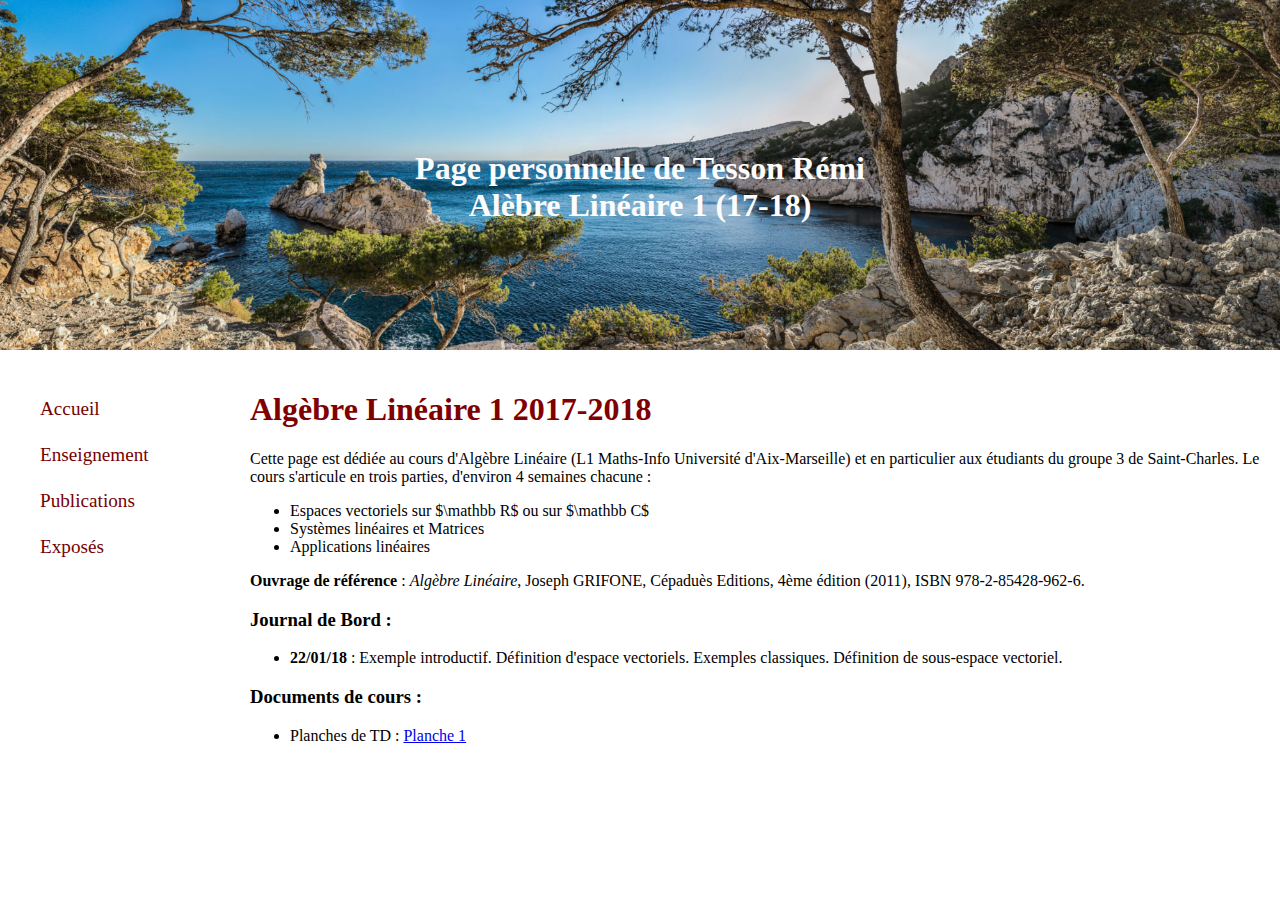
==== algebre.html @ c45af8a7 "Update algebre.html" ====
<html>
  <head>
    <meta charset="utf-8" />
    <link rel="stylesheet" href="style.css" />
    <title> Tesson Rémi </title>
    
    <script type="text/x-mathjax-config">
      MathJax.Hub.Config({tex2jax: {inlineMath: [['$','$'], ['\\(','\\)']]}});
    </script>
    <script type="text/javascript"
      src="http://cdn.mathjax.org/mathjax/latest/MathJax.js?config=TeX-AMS-MML_HTMLorMML">
    </script>
  </head>
  
  <body>
  
  <header class="header_img"> Page personnelle de Tesson Rémi <br/>
  Alèbre Linéaire 1 (17-18)
  </header>
  
  <nav>
    <ul>
        <li><a href="index.html">Accueil</a></li>
        <li><a href="enseignement.html">Enseignement</a></li>
        <li><a href="publi.html">Publications</a></li>
        <li><a href="exposes.html">Exposés</a></li>
   </ul>
   
</nav>


<section>
<h1>  Algèbre Linéaire 1 2017-2018  </h1>
Cette page est dédiée au cours d'Algèbre Linéaire (L1 Maths-Info Université d'Aix-Marseille)
et en particulier aux étudiants du groupe 3 de Saint-Charles. 
Le cours s'articule en trois parties, d'environ 4 semaines chacune :
  
<ul>
<li> Espaces vectoriels sur $\mathbb R$ ou sur $\mathbb C$ </li>
<li> Systèmes linéaires et Matrices </li>
<li> Applications linéaires </li>
</ul>
  <strong>Ouvrage de référence</strong> :  <em>Algèbre Linéaire</em>, Joseph GRIFONE, Cépaduès Editions, 4ème édition (2011), ISBN 978-2-85428-962-6.

  <h3> Journal de Bord :</h3>
  <ul>
    <li> <strong> 22/01/18 </strong> : Exemple introductif. Définition d'espace vectoriels. Exemples classiques.
      Définition de sous-espace vectoriel.</li>
  </ul>
  
 <h3> Documents de cours :</h3>
		<ul>
			<li> Planches de TD :  <a href="documents/algebre/planche1.pdf" class="btn btn-info btn-xs" role="button">Planche 1</a></li> 
		</ul>

</section>
</body>
</html>
---- style.css ----
header
{
    font-size: 2em;
    text-align: center;
    font-weight: bold;
    margin-bottom : 20px;
}

.header_img
{
   background: url('Images/algebre_fond.jpg');
   background-size: cover;
   height: 200px;
   padding-top:150px;
   color: #FDFCFC;
}

/* Corps */

body
{
 margin: 0;
}

/* Navigation */

nav
{
    display: inline-block;
    width: 640px;
    vertical-align: top;
    line-height:45px; 
    background-color: black;
}

nav ul
{
    list-style-type: none;
    position: absolute;
}



nav a
{
    font-size: 1.2em;
    color: #760001;
    padding-bottom: 12px;
    text-decoration: none;
}

nav a:hover
{
    color: #760001;
    border-bottom: 3px solid #760001;
}


section
{
    margin-left: 250px;
}


h1,h2,h4
{
    color: #800000
}

h5
{
font-size: 0.9em;
}

p
{
    color: #333333
}

.mail
{
    background: url(Icone/icone_mail.png) no-repeat 0em 0em;
    padding-left: 25px;
    color: #0099FF
}

.url
{
  color: #0000CC;
 /*background: url(navigateur-terre-internet-world-icone-5531-16.png) no-repeat 0em 0em;*/
 /*padding-left: 20px;*/
}

.url a:visited /* Quand le visiteur a dÃ©jÃ  vu la page concernÃ©e */
{
 color: #0000CC
}

.prog
{
  color: #0000CC;
  /*background: url(Adobe-PDF-Document-icon.png) no-repeat 0em 0em;*/
  padding-left: 5px;
}

.pdf
{
  color: #0000CC;
  background: url(Icone/icone_pdf.png) no-repeat 0em 0em;
  padding-left: 25px;
}
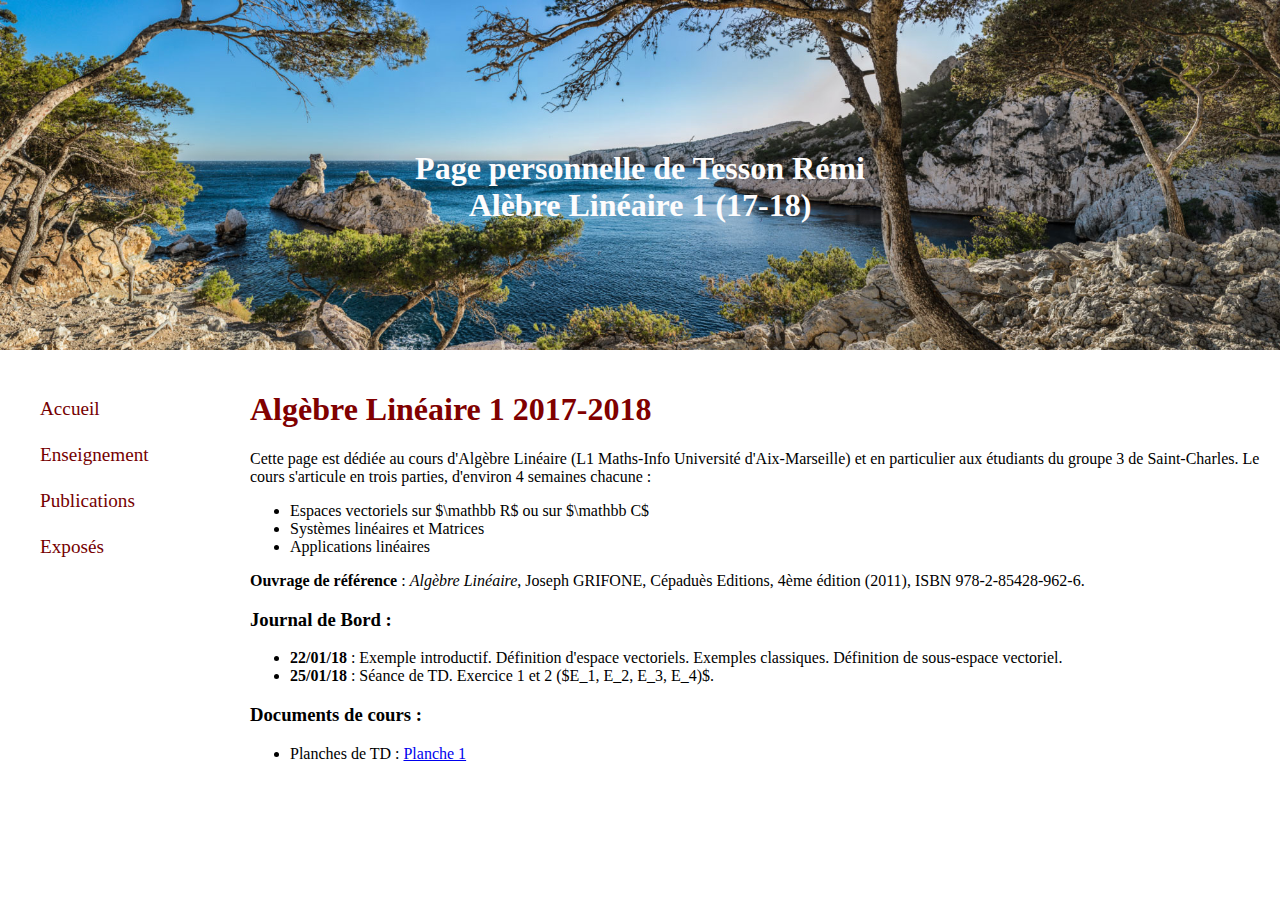
==== commit 2f197162: "Update algebre.html" ====
--- a/algebre.html
+++ b/algebre.html
@@ -46,6 +46,7 @@
   <ul>
     <li> <strong> 22/01/18 </strong> : Exemple introductif. Définition d'espace vectoriels. Exemples classiques.
       Définition de sous-espace vectoriel.</li>
+    <li> <strong> 25/01/18 </strong> : Séance de TD. Exercice 1 et 2 ($E_1, E_2, E_3, E_4)$.</li>
   </ul>
   
  <h3> Documents de cours :</h3>
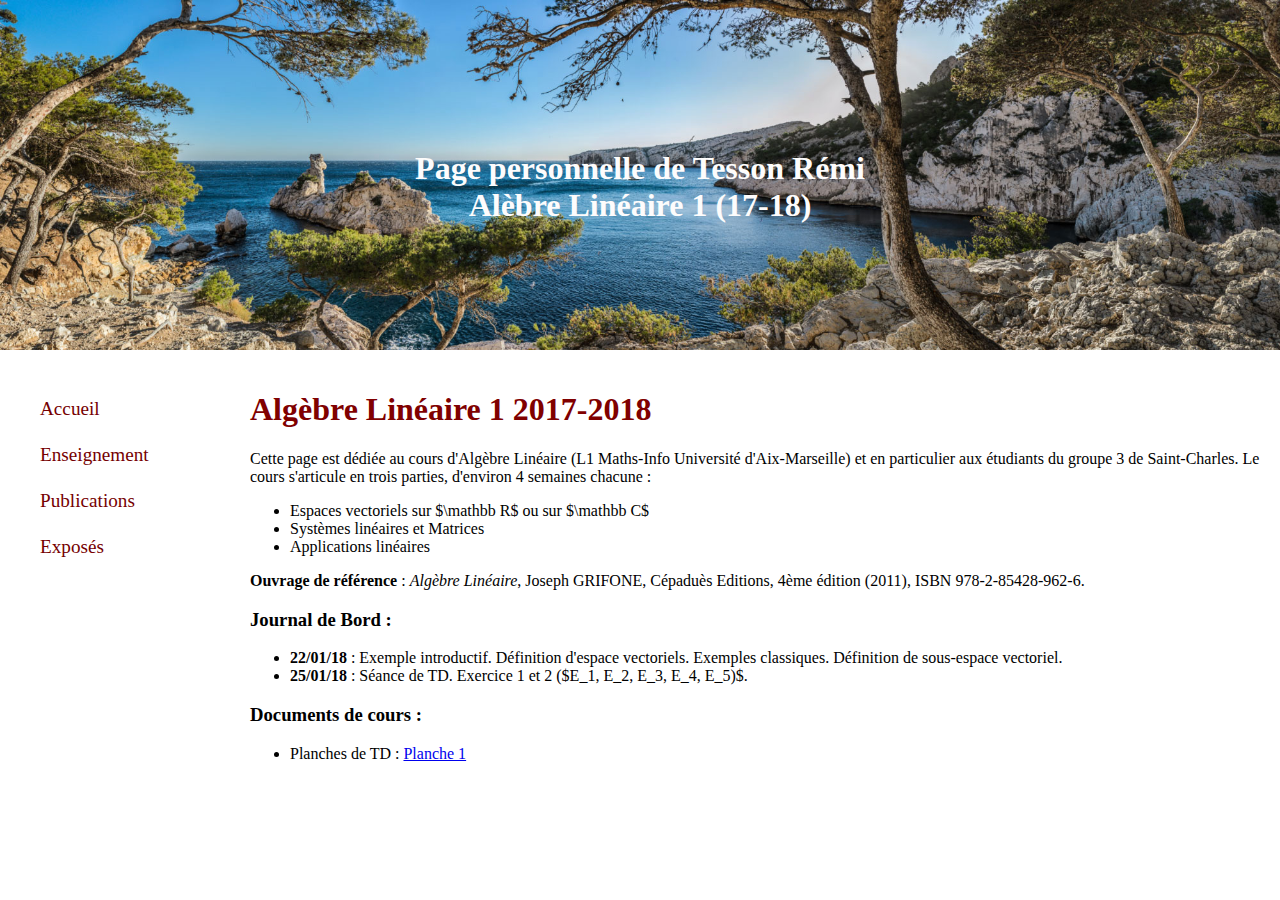
==== commit 5b2bf117: "Update algebre.html" ====
--- a/algebre.html
+++ b/algebre.html
@@ -46,7 +46,7 @@
   <ul>
     <li> <strong> 22/01/18 </strong> : Exemple introductif. Définition d'espace vectoriels. Exemples classiques.
       Définition de sous-espace vectoriel.</li>
-    <li> <strong> 25/01/18 </strong> : Séance de TD. Exercice 1 et 2 ($E_1, E_2, E_3, E_4)$.</li>
+    <li> <strong> 25/01/18 </strong> : Séance de TD. Exercice 1 et 2 ($E_1, E_2, E_3, E_4, E_5)$.</li>
   </ul>
   
  <h3> Documents de cours :</h3>
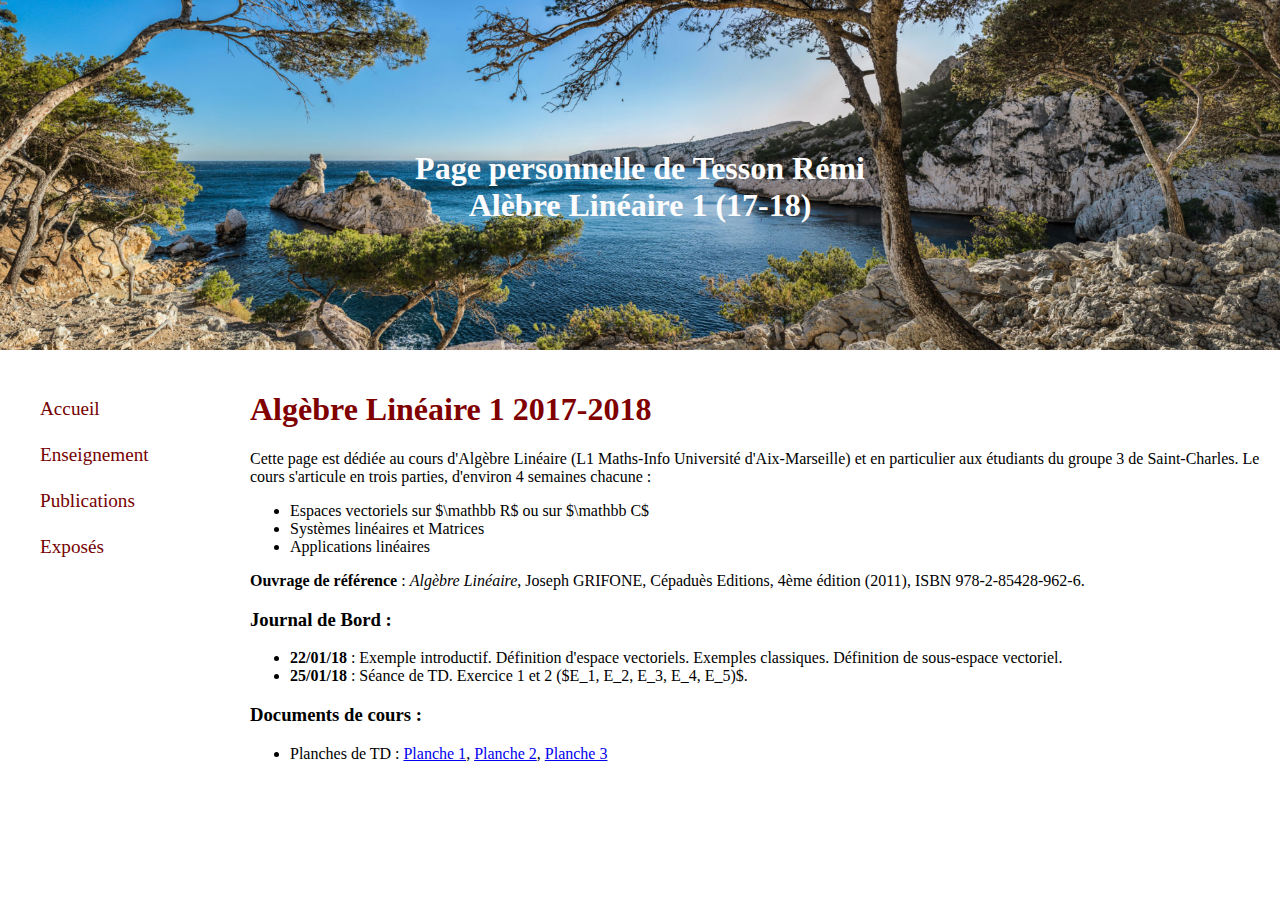
==== commit f93794a1: "Update algebre.html" ====
--- a/algebre.html
+++ b/algebre.html
@@ -51,9 +51,15 @@
   
  <h3> Documents de cours :</h3>
 		<ul>
-			<li> Planches de TD :  <a href="documents/algebre/planche1.pdf" class="btn btn-info btn-xs" role="button">Planche 1</a></li> 
+			<li> Planches de TD :  <a href="documents/algebre/planche1.pdf" class="btn btn-info btn-xs" role="button">Planche 1</a>, <a href="documents/algebre/planche1.pdf" class="btn btn-info btn-xs" role="button">Planche 2</a>, <a href="documents/algebre/planche1.pdf" class="btn btn-info btn-xs" role="button">Planche 3</a></li> 
+			
 		</ul>
 
 </section>
 </body>
+	
+<footer>
+	
+</footer>
+
 </html>
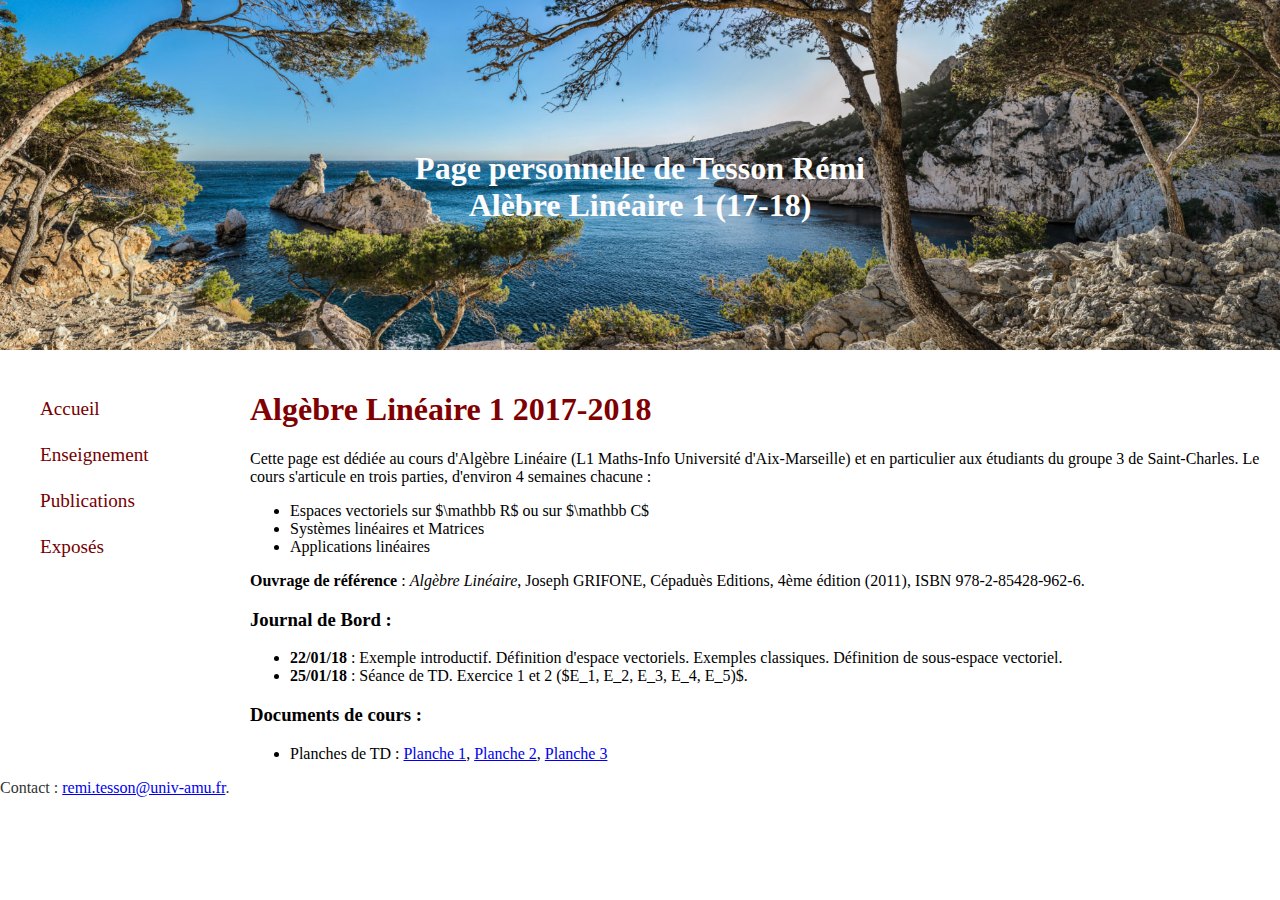
==== commit 83465f42: "Update algebre.html" ====
--- a/algebre.html
+++ b/algebre.html
@@ -51,15 +51,16 @@
   
  <h3> Documents de cours :</h3>
 		<ul>
-			<li> Planches de TD :  <a href="documents/algebre/planche1.pdf" class="btn btn-info btn-xs" role="button">Planche 1</a>, <a href="documents/algebre/planche1.pdf" class="btn btn-info btn-xs" role="button">Planche 2</a>, <a href="documents/algebre/planche1.pdf" class="btn btn-info btn-xs" role="button">Planche 3</a></li> 
+			<li> Planches de TD :  <a href="documents/algebre/planche1.pdf" class="btn btn-info btn-xs" role="button">Planche 1</a>, <a href="documents/algebre/planche2.pdf" class="btn btn-info btn-xs" role="button">Planche 2</a>, <a href="documents/algebre/planche3.pdf" class="btn btn-info btn-xs" role="button">Planche 3</a></li> 
 			
 		</ul>
 
 </section>
 </body>
 	
-<footer>
-	
-</footer>
+ <footer>
+  <p>Contact : <a href="mailto:remi.tesson@univ-amu.fr">
+  remi.tesson@univ-amu.fr</a>.</p>
+</footer> 
 
 </html>
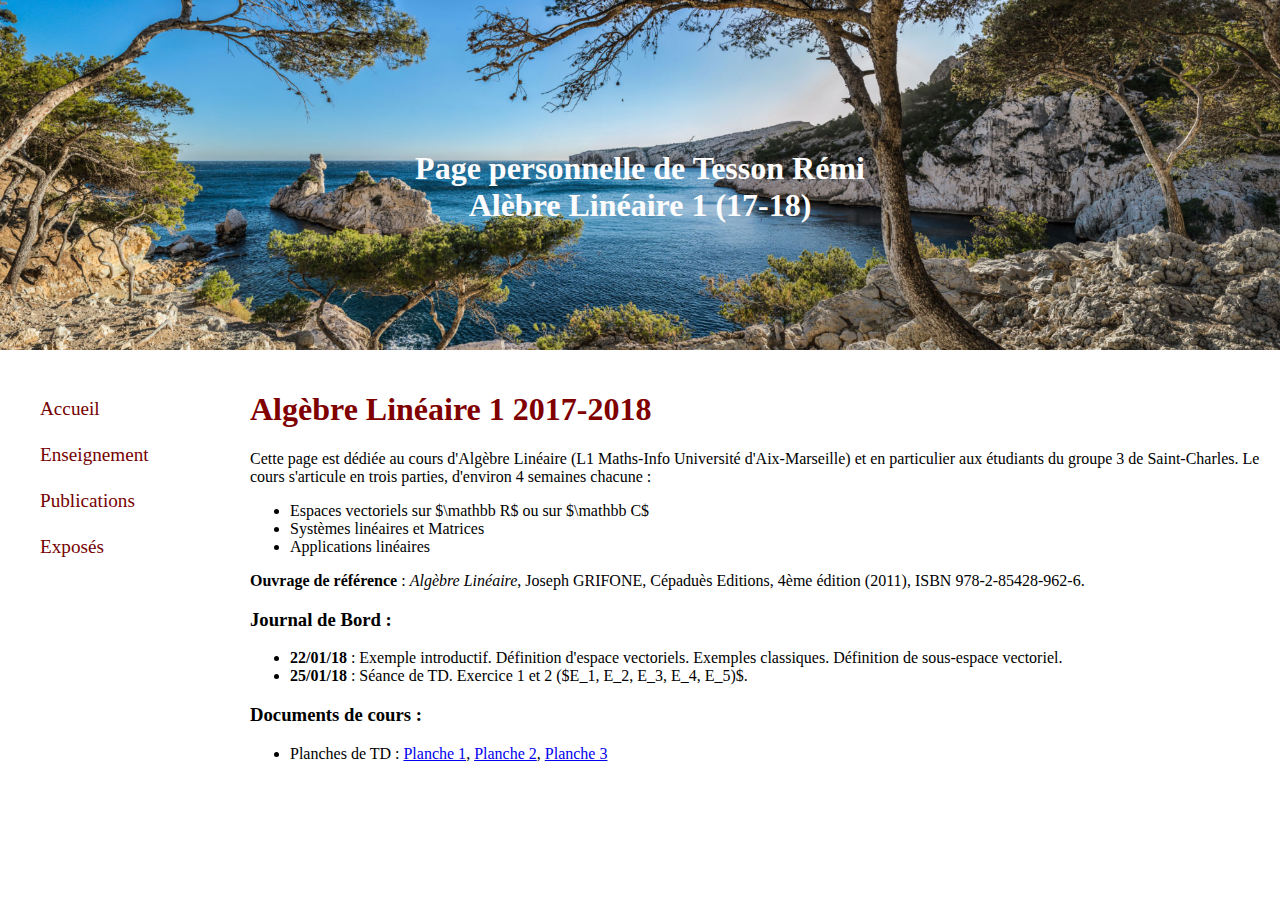
==== commit 3c9d7ff9: "Update algebre.html" ====
--- a/algebre.html
+++ b/algebre.html
@@ -59,8 +59,7 @@
 </body>
 	
  <footer>
-  <p>Contact : <a href="mailto:remi.tesson@univ-amu.fr">
-  remi.tesson@univ-amu.fr</a>.</p>
+
 </footer> 
 
 </html>
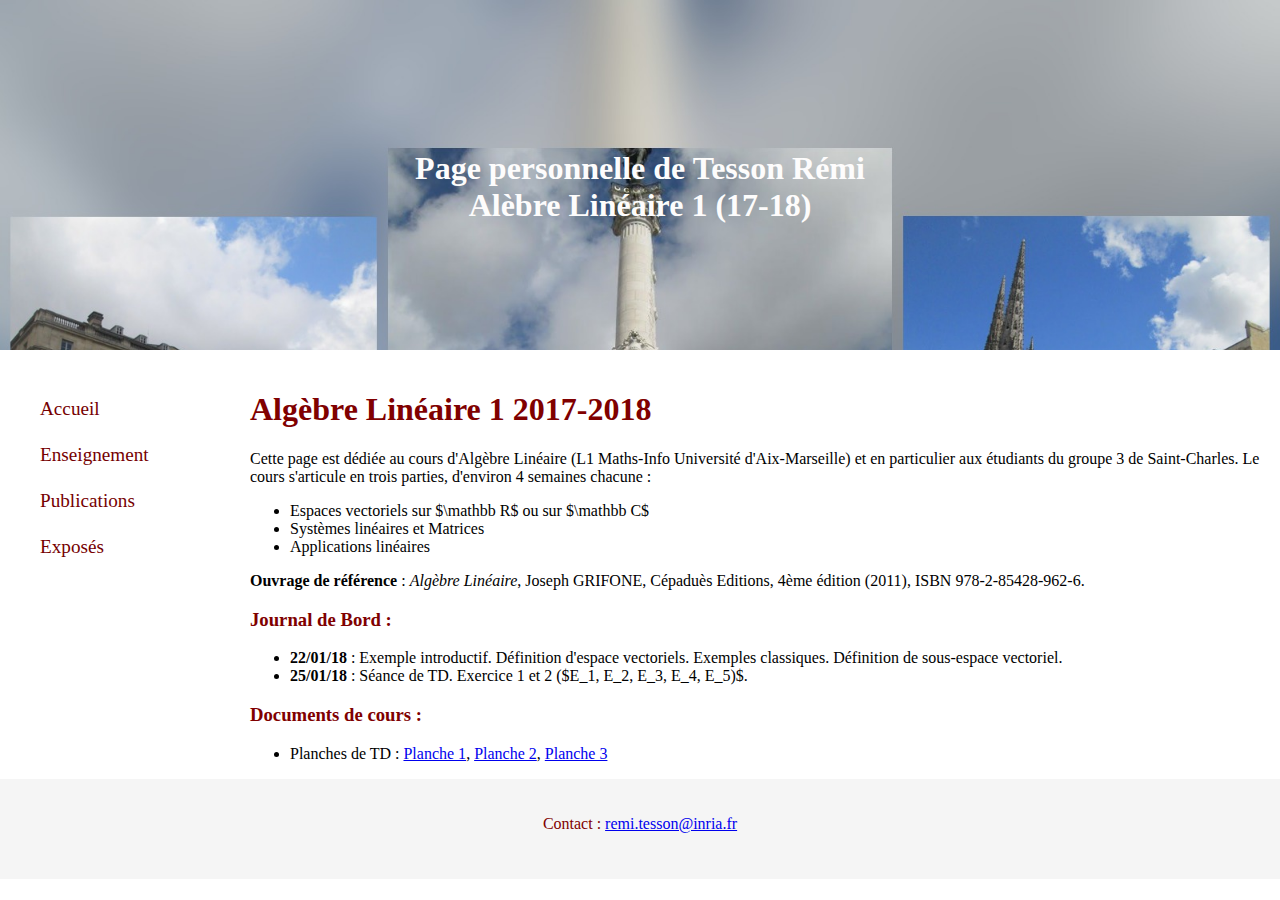
==== commit 21652372: "footer partout et image bordeaux" ====
--- a/algebre.html
+++ b/algebre.html
@@ -56,10 +56,14 @@
 		</ul>
 
 </section>
+
+<footer>
+     <p>
+     <font size="3"> Contact : </font>
+     <a href="mailto:remi.tesson@inria.fr"> remi.tesson@inria.fr</a>
+     </p>
+</footer>
+
 </body>
-	
- <footer>
-
-</footer> 
 
 </html>
--- a/style.css
+++ b/style.css
@@ -1,3 +1,5 @@
+/* En-tête */
+
  header
 {
     font-size: 2em;
@@ -8,7 +10,7 @@
 
 .header_img
 {
-   background: url('Images/algebre_fond.jpg');
+   background: url('Images/Bordeaux_fond.jpg');
    background-size: cover;
    height: 200px;
    padding-top:150px;
@@ -56,13 +58,16 @@
 }
 
 
+/* Section */
+
 section
 {
     margin-left: 250px;
 }
 
+/* Style Ecriture */
 
-h1,h2,h4
+h1,h2,h3,h4
 {
     color: #800000
 }
@@ -76,6 +81,8 @@
 {
     color: #333333
 }
+
+/* Classe */
 
 .mail
 {
@@ -111,3 +118,24 @@
 }
 
 
+.bottom-space {
+     margin-bottom: 30px;
+  }
+
+.big-skip {
+     margin-bottom: 100px;
+  }
+
+footer 
+{
+  width: 100%;
+  /* Set the fixed height of the footer here */
+  height: 80px;
+  background-color: #f5f5f5;
+  text-align: center;
+  padding-top: 20px;
+}
+
+footer p {
+   color: #800000;
+}
